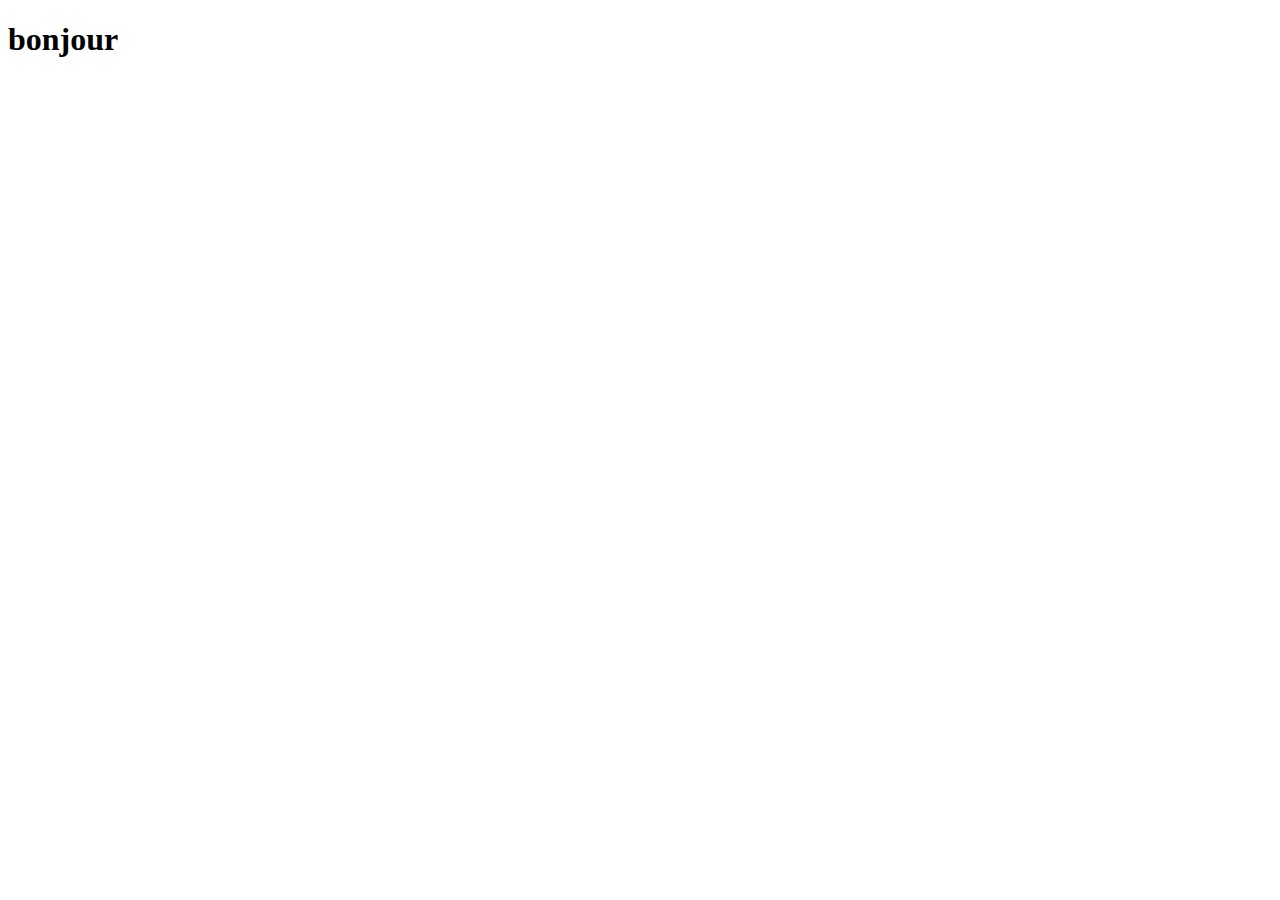
==== test.html @ fe23df5e "code html" ====
<!DOCTYPE html>
<html lang="en">
<head>
    <meta charset="UTF-8">
    <meta name="viewport" content="width=device-width, initial-scale=1.0">
    <title>Document</title>
</head>
<body>
    <h1>
        bonjour 
    </h1>
</body>
</html>
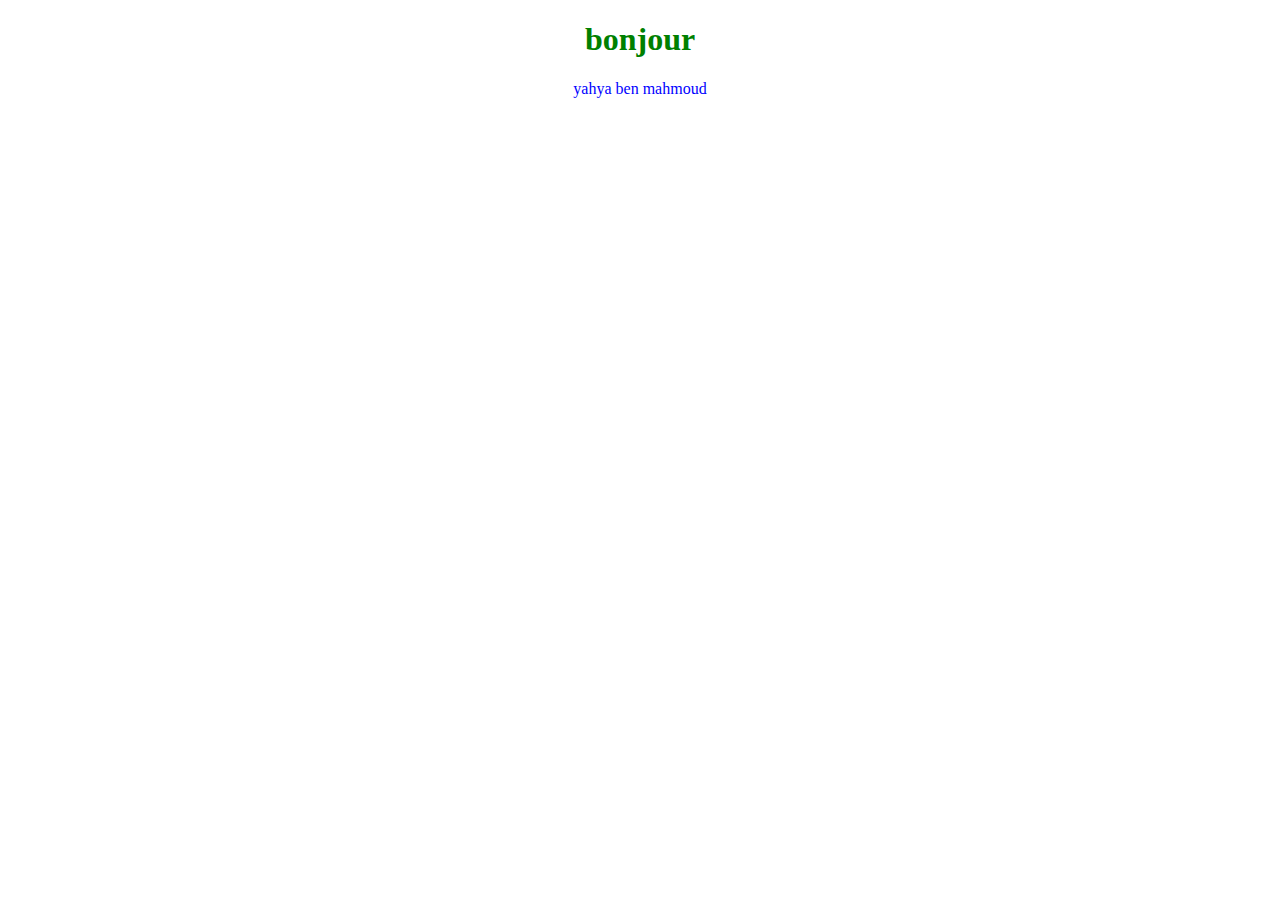
==== commit 40a23d6b: "changement de deux fichiers" ====
--- a/test.html
+++ b/test.html
@@ -3,11 +3,13 @@
 <head>
     <meta charset="UTF-8">
     <meta name="viewport" content="width=device-width, initial-scale=1.0">
+    <link rel="stylesheet" href="style.css">
     <title>Document</title>
 </head>
 <body>
     <h1>
         bonjour 
     </h1>
+    <p>yahya ben mahmoud</p>
 </body>
 </html>--- a/style.css
+++ b/style.css
@@ -0,0 +1,8 @@
+h1{
+    text-align: center;
+    color: green;
+}
+p{
+    text-align: center;
+    color: blue;
+}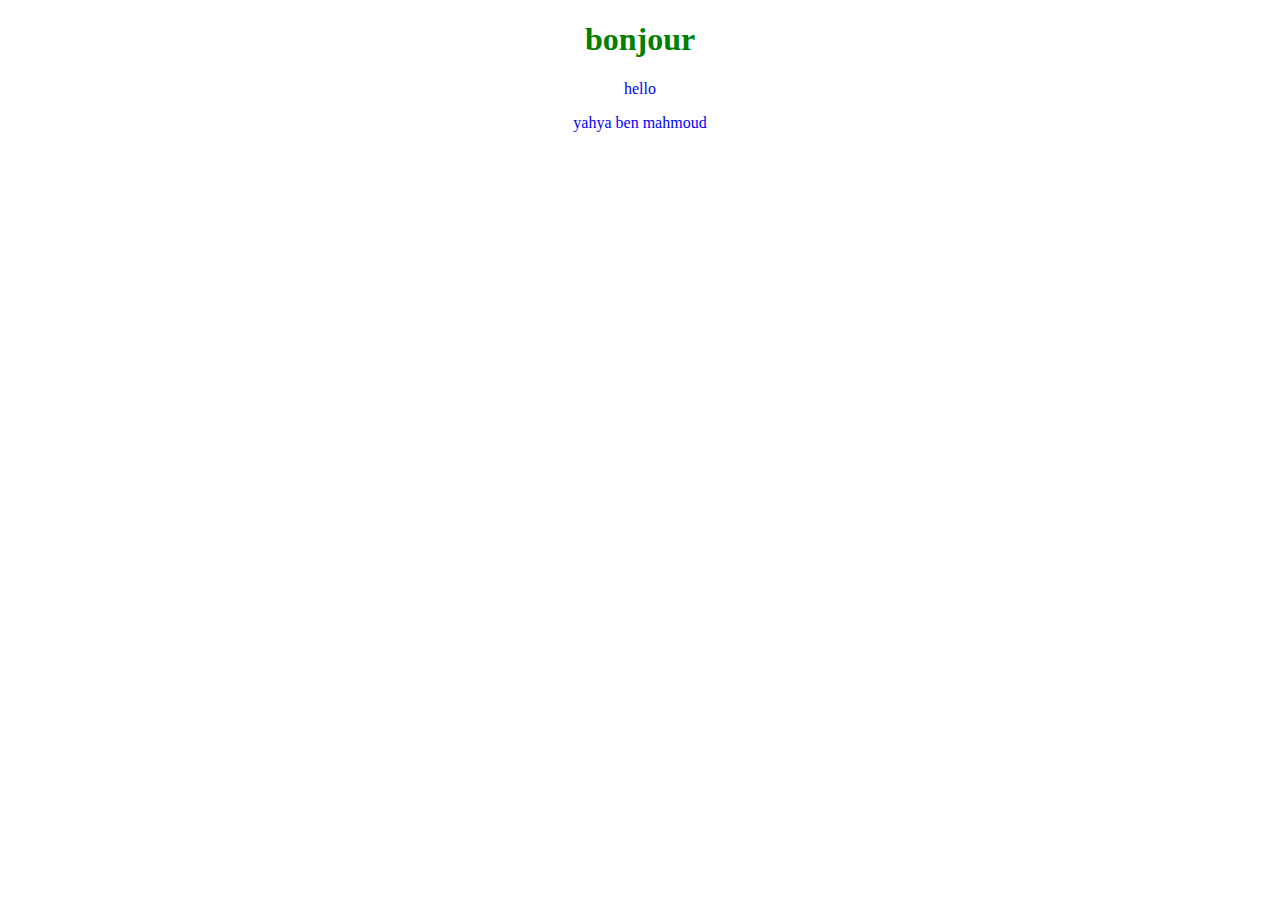
==== commit d6214e9b: "new page html" ====
--- a/test.html
+++ b/test.html
@@ -10,6 +10,9 @@
     <h1>
         bonjour 
     </h1>
+    <p>
+        hello
+    </p>
     <p>yahya ben mahmoud</p>
 </body>
 </html>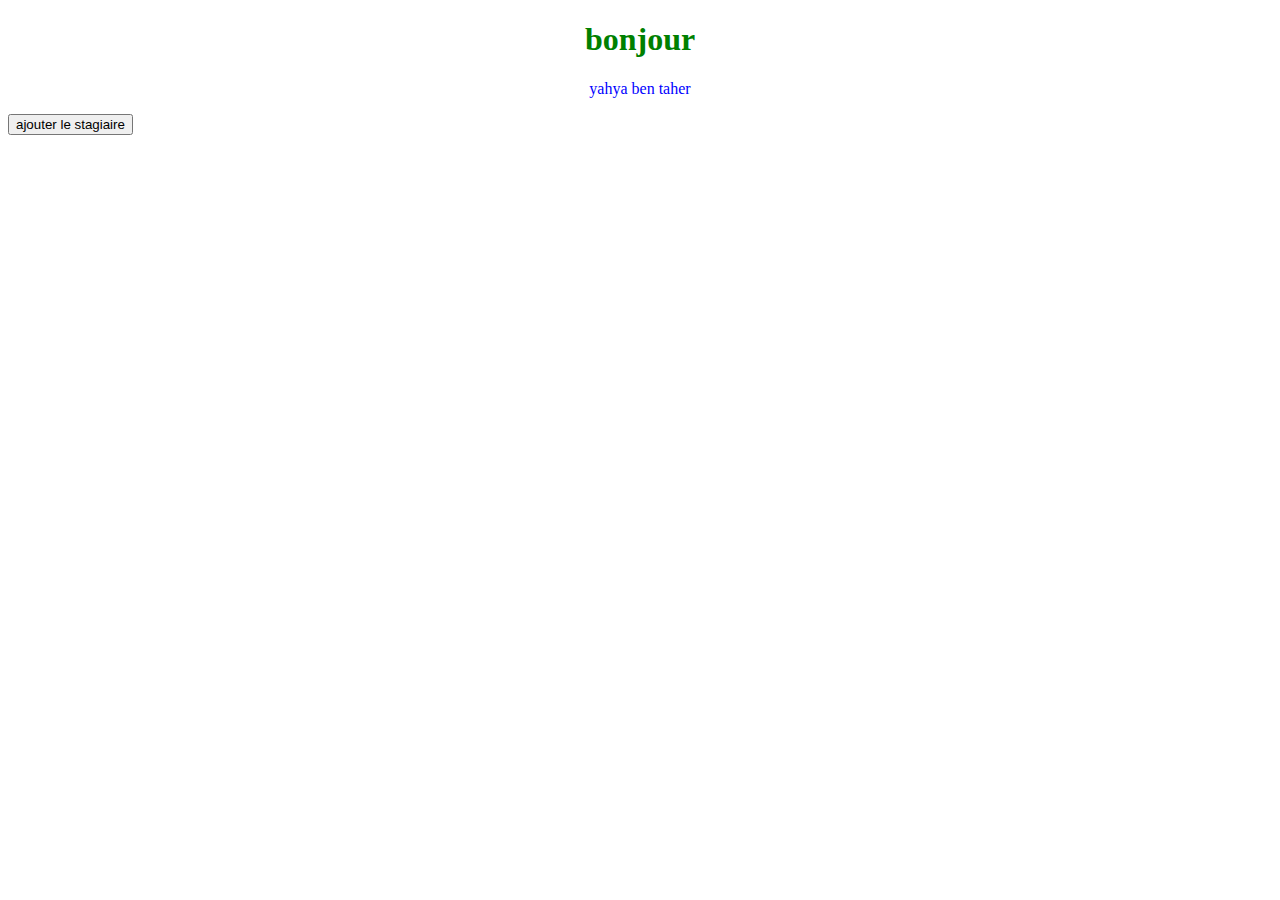
==== commit 81122264: "add boutton" ====
--- a/test.html
+++ b/test.html
@@ -10,9 +10,7 @@
     <h1>
         bonjour 
     </h1>
-    <p>
-        hello
-    </p>
-    <p>yahya ben mahmoud</p>
+    <p>yahya ben taher</p>
+    <a href="https://fr.wikipedia.org/wiki/Wikip%C3%A9dia:Accueil_principal"><button>ajouter le stagiaire</button></a>
 </body>
 </html>